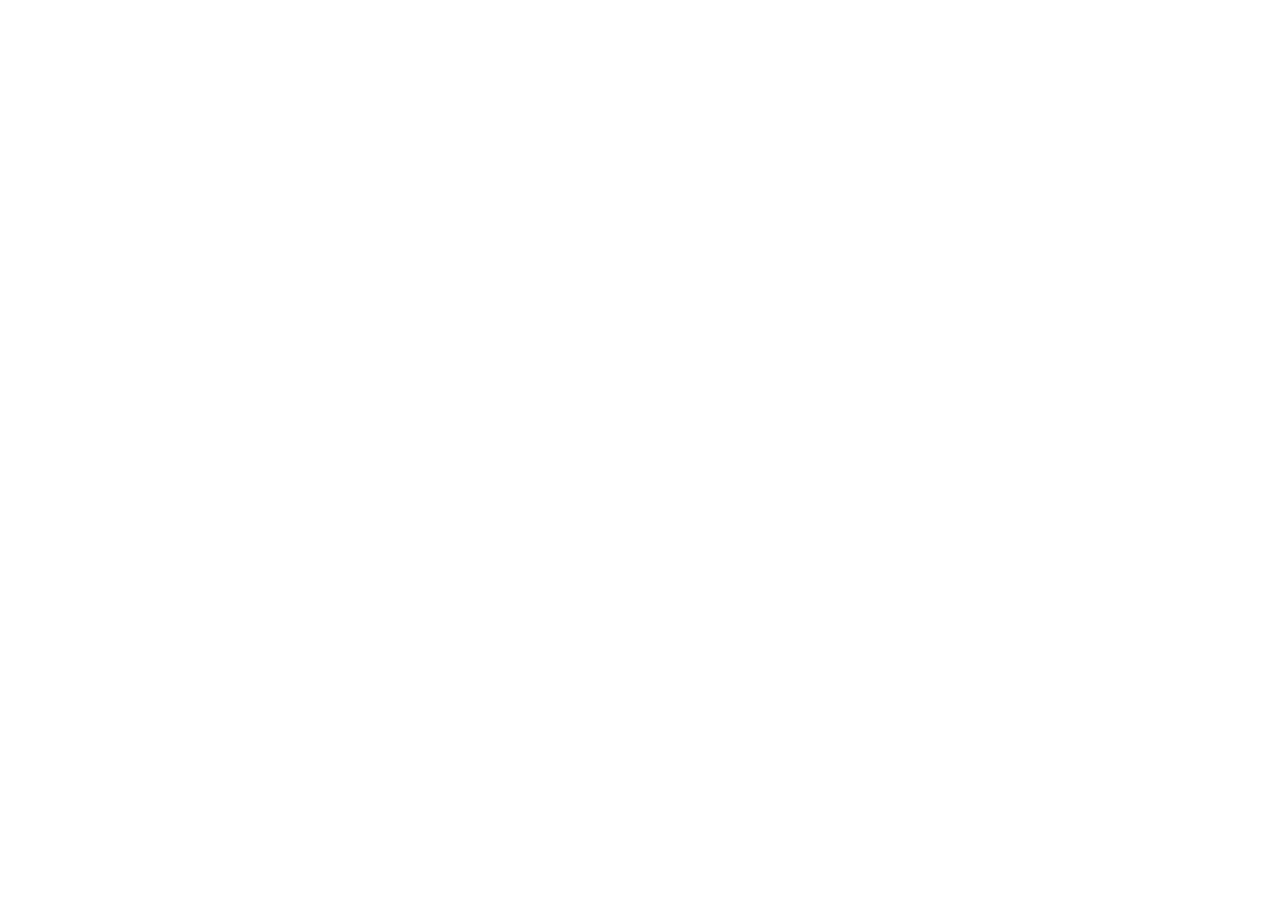
==== index.html @ 96ea9a22 "added sample file" ====
<!DOCTYPE html>
<html lang="en">
<head>
    <meta charset="UTF-8">
    <meta name="viewport" content="width=device-width, initial-scale=1.0">
    <title>githubproject</title>
</head>
<body>
    
</body>
</html>
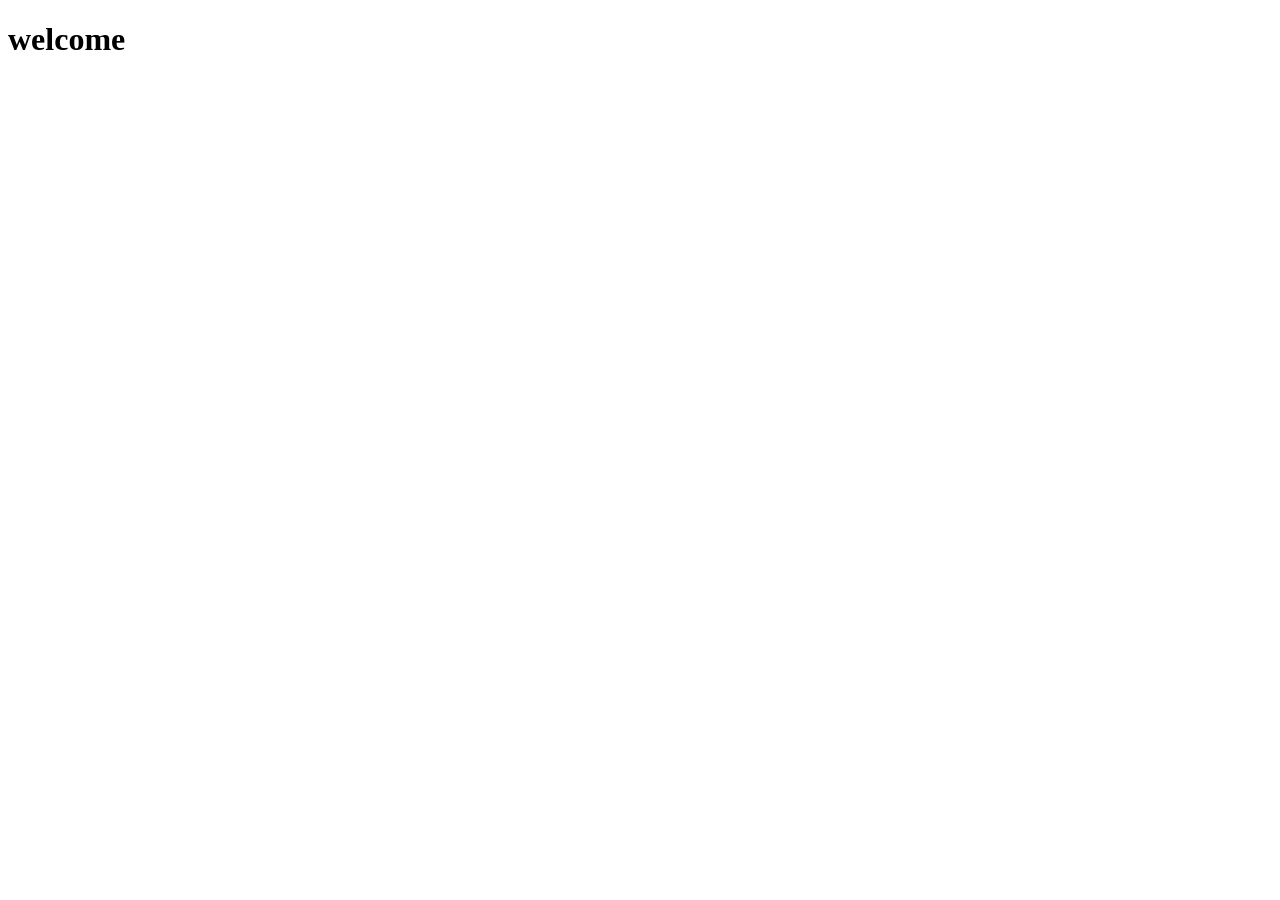
==== commit cece8ab8: "initial commit" ====
--- a/index.html
+++ b/index.html
@@ -6,6 +6,6 @@
     <title>githubproject</title>
 </head>
 <body>
-    
+    <h1>welcome</h1>
 </body>
 </html>
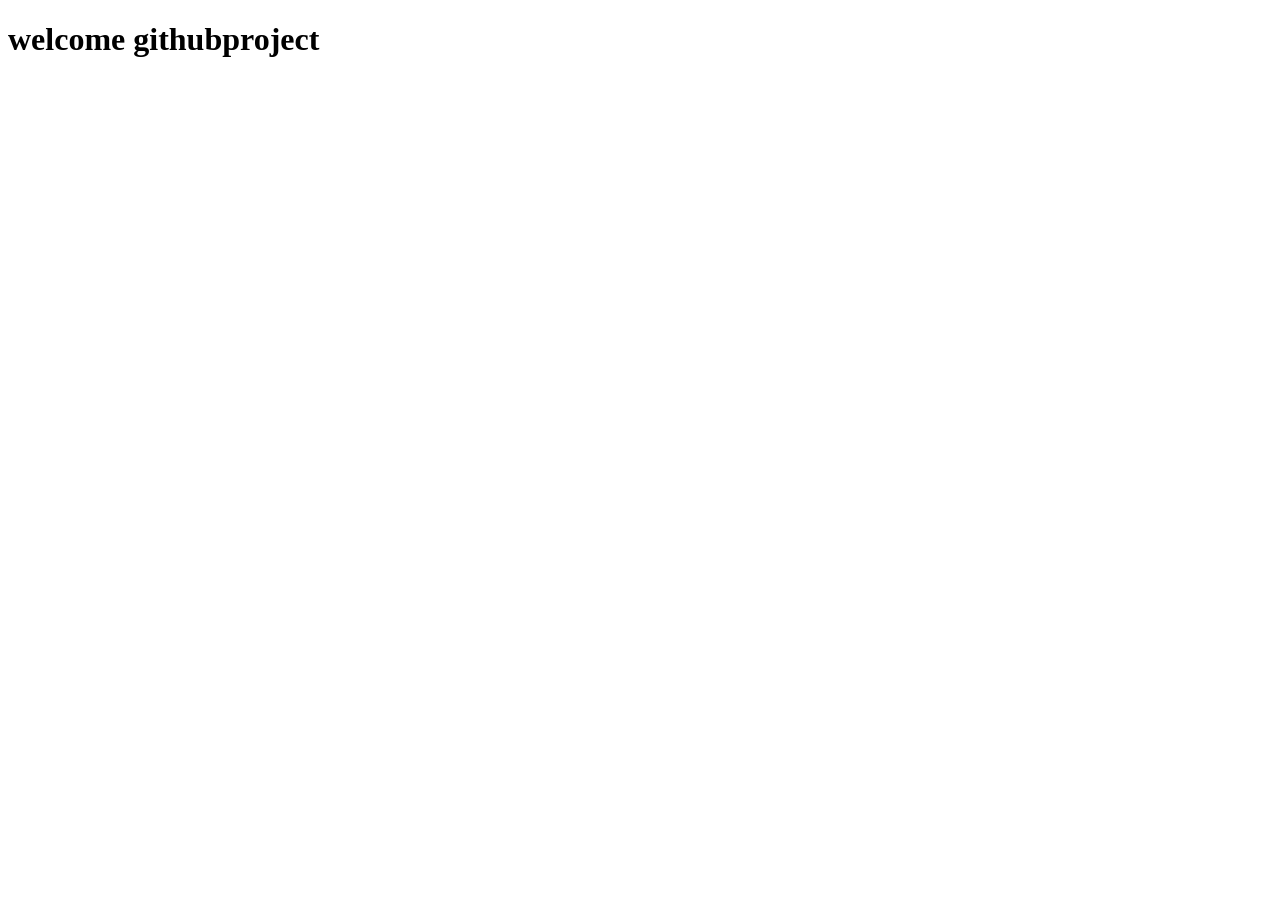
==== commit bb29a82e: "initial commit" ====
--- a/index.html
+++ b/index.html
@@ -6,6 +6,6 @@
     <title>githubproject</title>
 </head>
 <body>
-    <h1>welcome</h1>
+    <h1>welcome githubproject</h1>
 </body>
 </html>
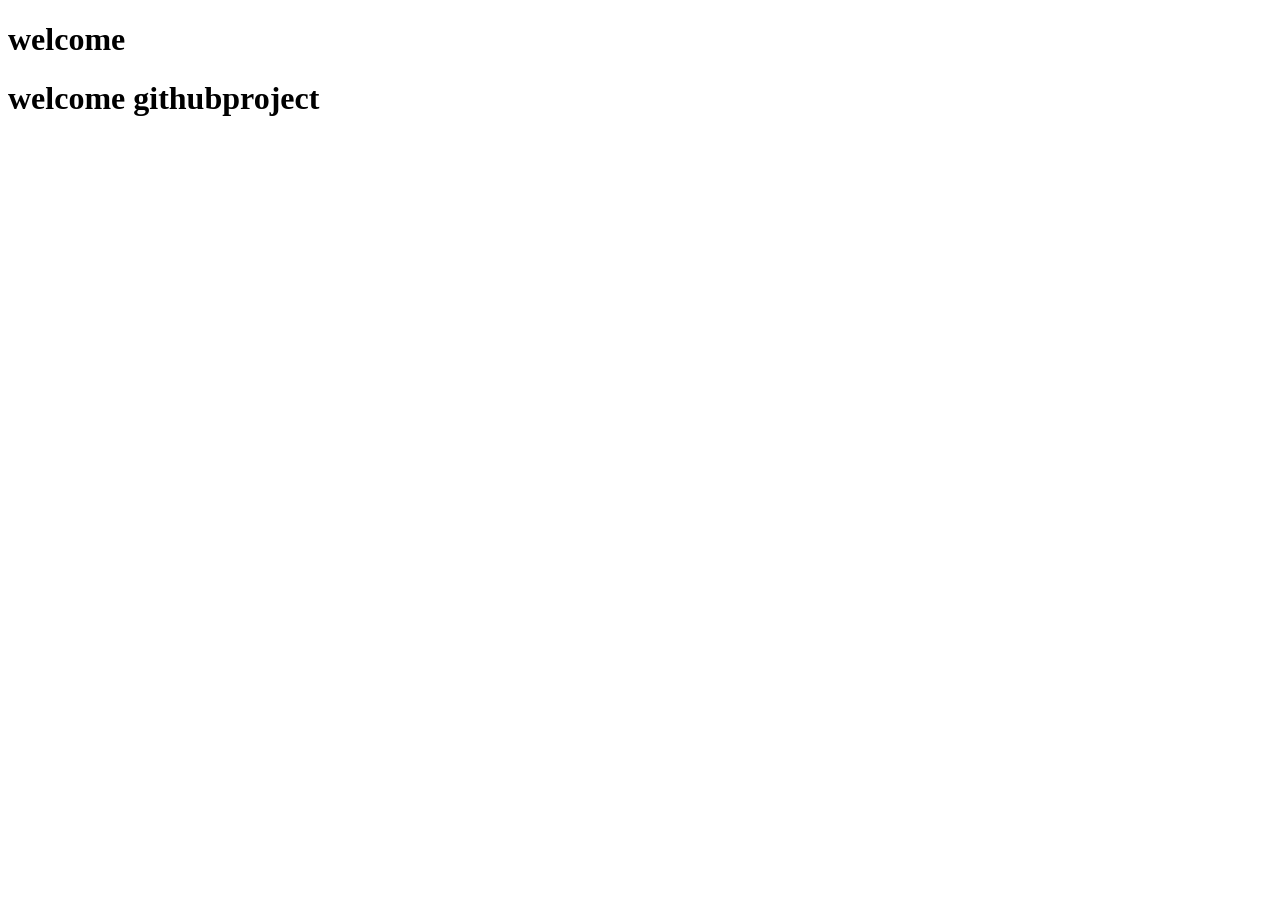
==== commit 2e3eed9d: "index" ====
--- a/index.html
+++ b/index.html
@@ -6,6 +6,7 @@
     <title>githubproject</title>
 </head>
 <body>
+    <h1>welcome</h1>
     <h1>welcome githubproject</h1>
 </body>
 </html>
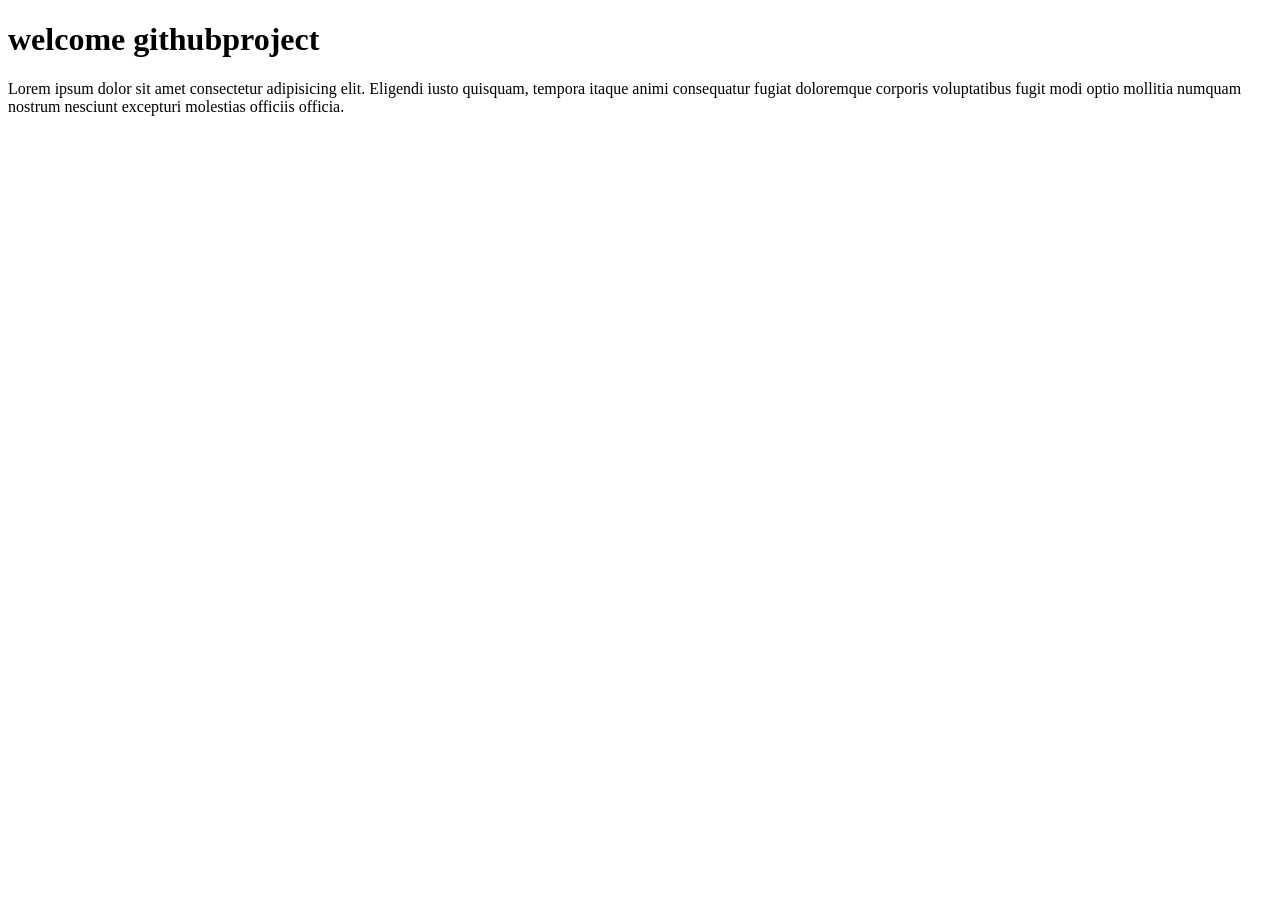
==== commit c521640d: "commitnew" ====
--- a/index.html
+++ b/index.html
@@ -6,7 +6,7 @@
     <title>githubproject</title>
 </head>
 <body>
-    <h1>welcome</h1>
     <h1>welcome githubproject</h1>
+    <p>Lorem ipsum dolor sit amet consectetur adipisicing elit. Eligendi iusto quisquam, tempora itaque animi consequatur fugiat doloremque corporis voluptatibus fugit modi optio mollitia numquam nostrum nesciunt excepturi molestias officiis officia.</p>
 </body>
 </html>
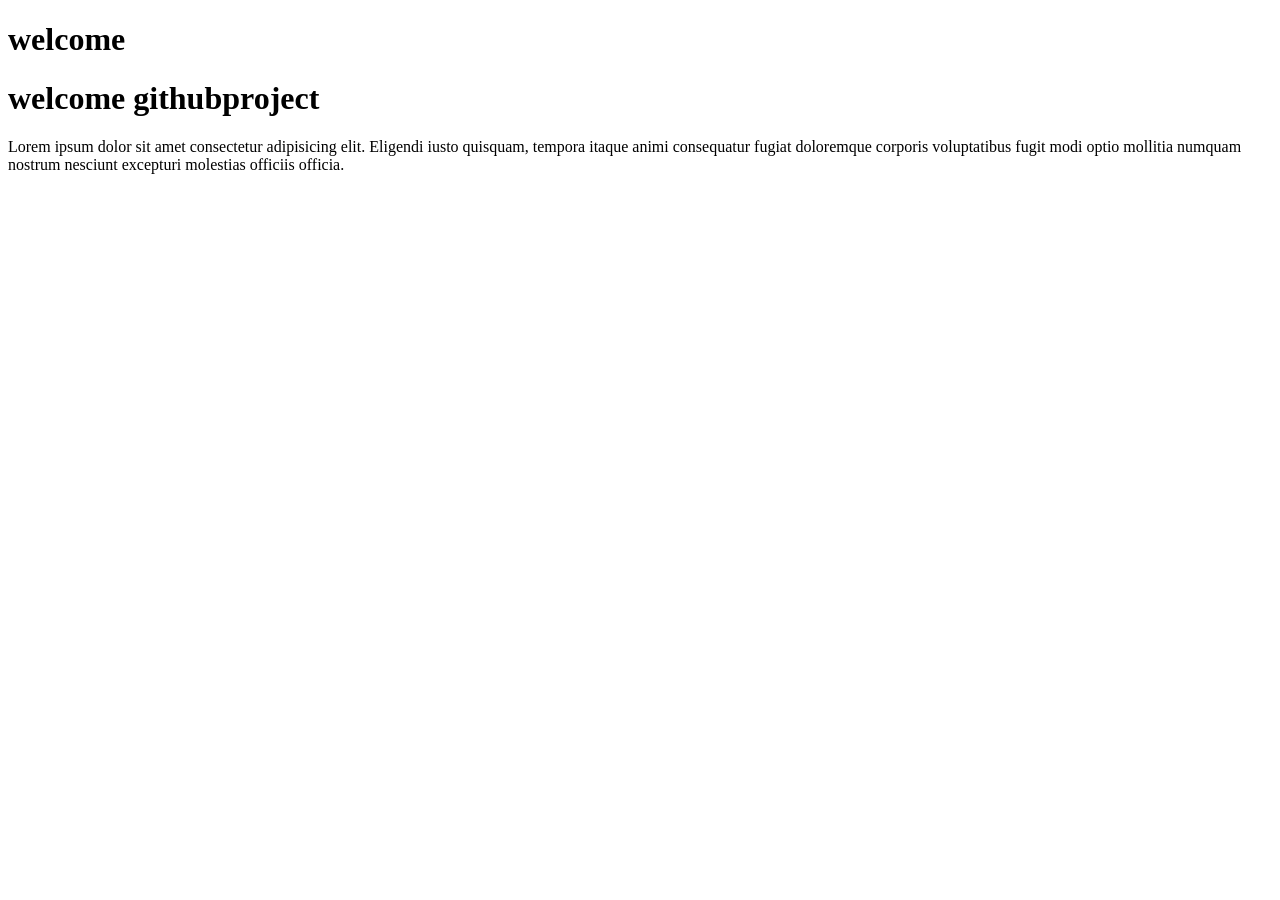
==== commit 0e348311: "Merge branch 'main' of https://github.com/ramalaxmi2005/git into branch1" ====
--- a/index.html
+++ b/index.html
@@ -6,6 +6,7 @@
     <title>githubproject</title>
 </head>
 <body>
+    <h1>welcome</h1>
     <h1>welcome githubproject</h1>
     <p>Lorem ipsum dolor sit amet consectetur adipisicing elit. Eligendi iusto quisquam, tempora itaque animi consequatur fugiat doloremque corporis voluptatibus fugit modi optio mollitia numquam nostrum nesciunt excepturi molestias officiis officia.</p>
 </body>
